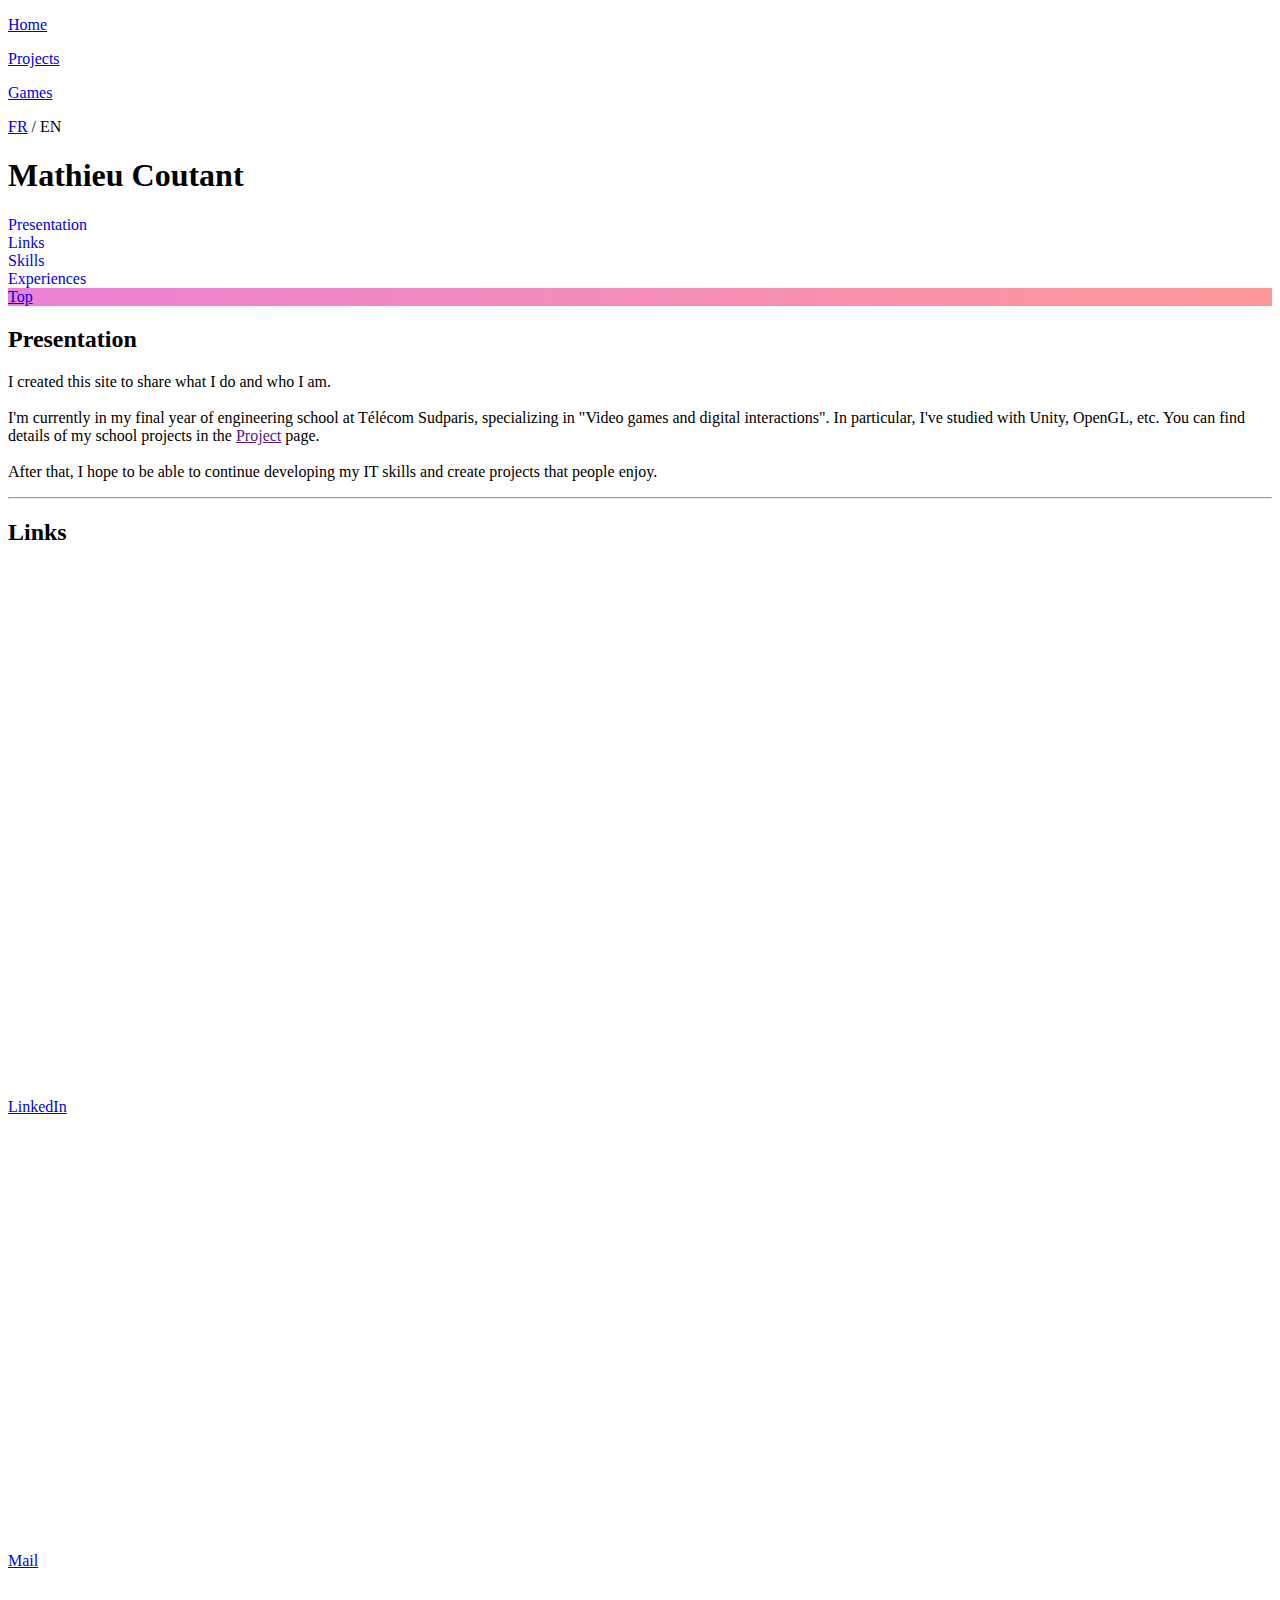
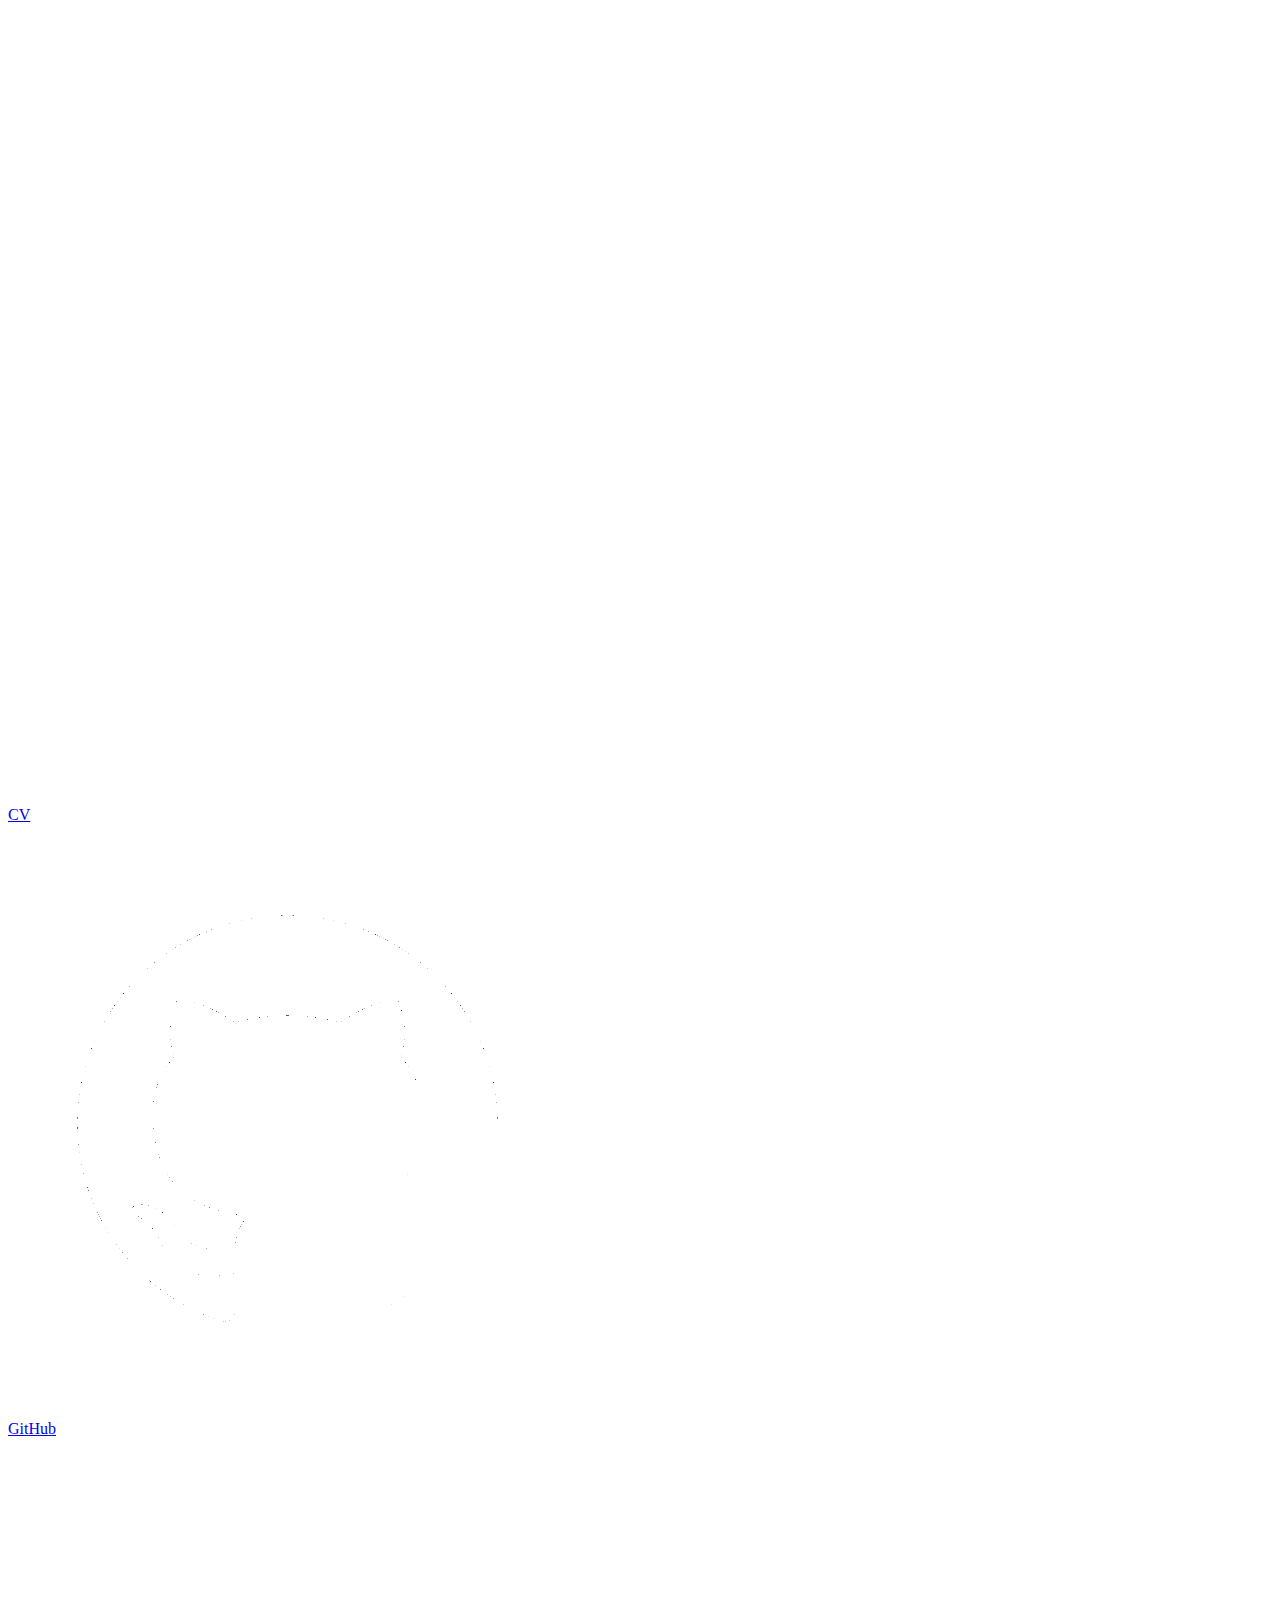
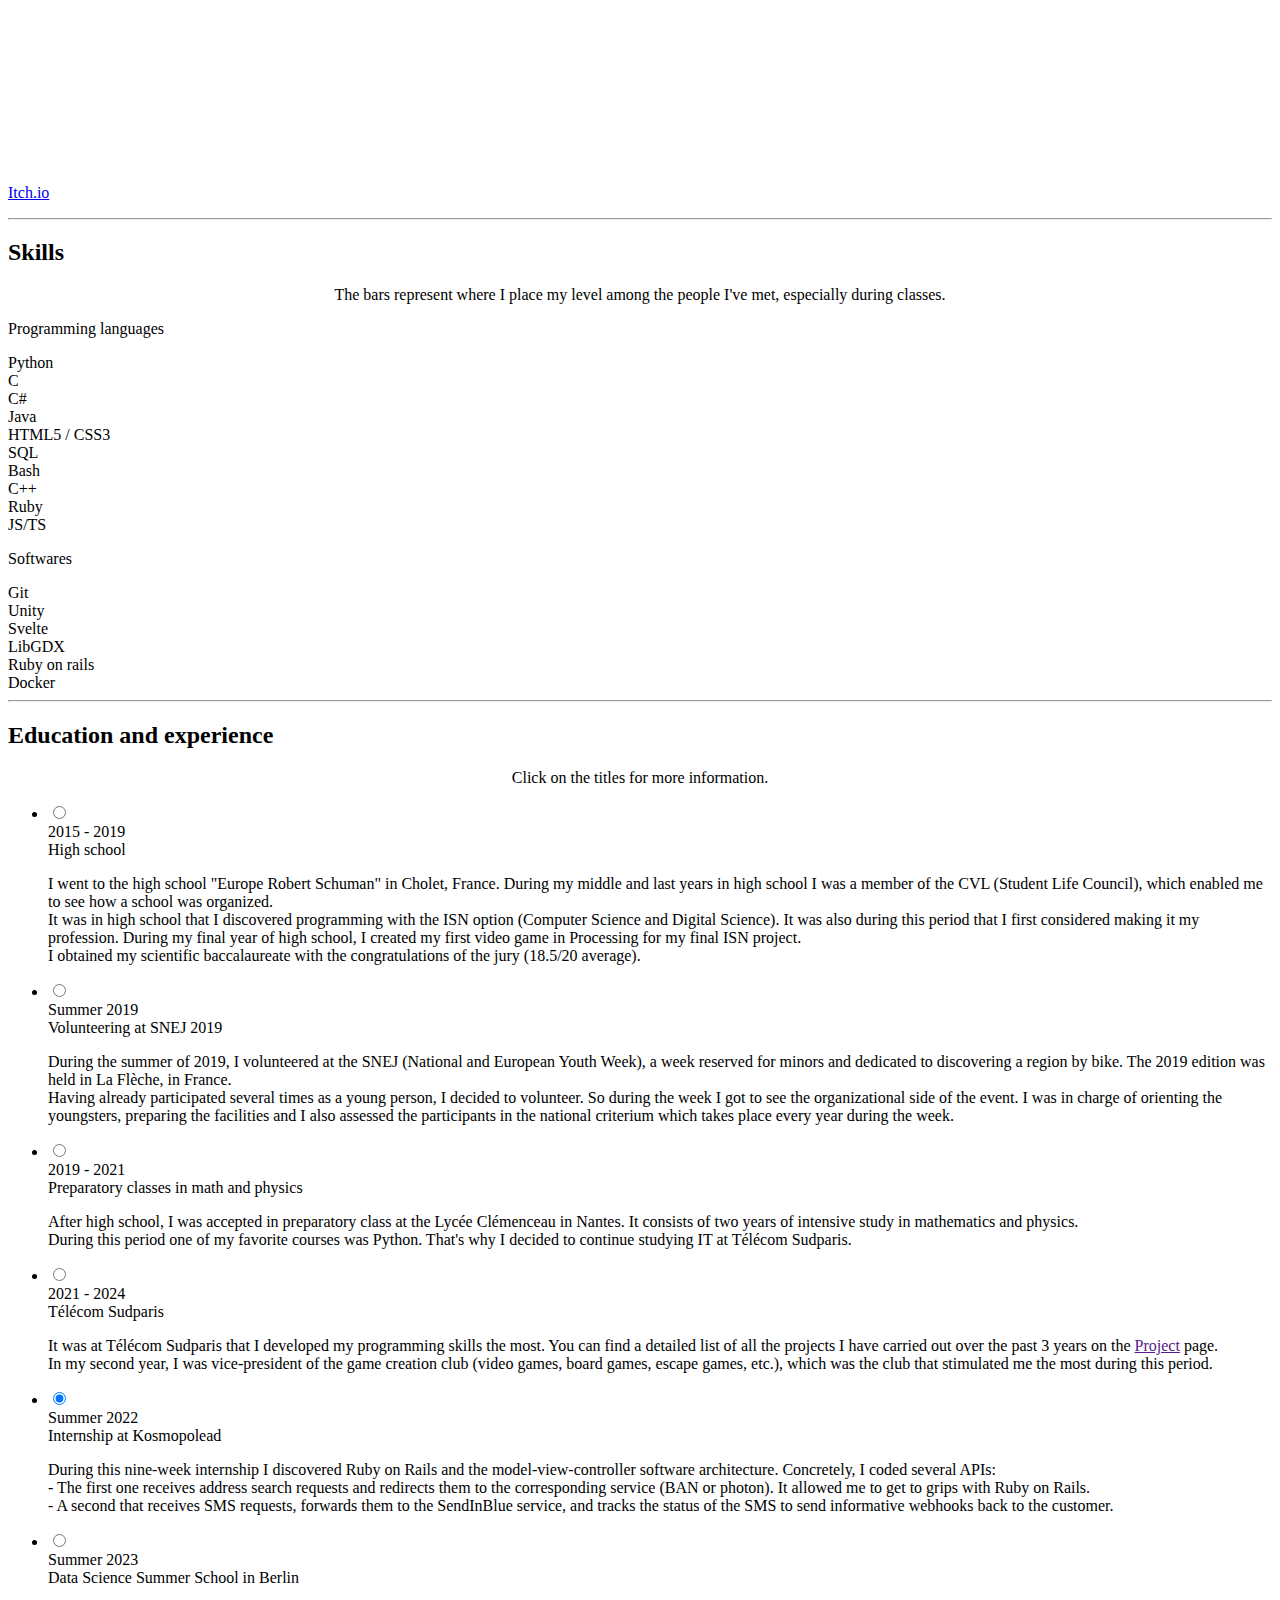
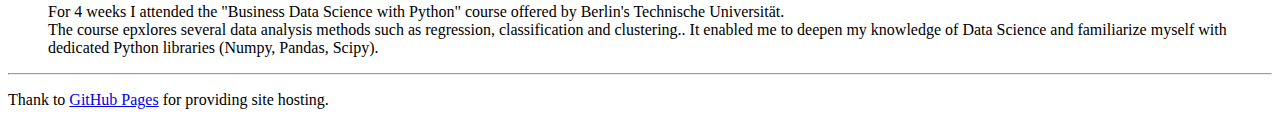
==== en/index.html @ 49b0b973 "Add game and create project page" ====
<!DOCTYPE html>
<html lang="en">
  <head>
		<meta charset="utf-8" />
		<meta name="author" content="Mathieu Coutant">
		<meta name="description" content="My website to put my creations.">
		<meta name="keywords" content="Mathieu Coutant, Mathieu, Coutant, Mathieu Coutant site">
		
		<title>Mathieu Coutant</title>
		
		<link rel="icon" href="../assets/icon.png">
		<link rel="stylesheet" href="../styles/style_global.css"/>
		<link rel="stylesheet" href="../styles/style_index.css"/>
  </head>
	<body>
		<nav class="nav_cont" id="goToTop">
			<div class="nav_site"><a href="index.html"><p>Home</p></a></div>
			<div class="nav_site"><a href="projects.html"><p>Projects</p></a></div>
			<div class="nav_site"><a href="games.html"><p>Games</p></a></div>
			<div class="nav_lang"><p><a href="../index.html">FR</a> / EN</p></div>
		</nav>
		<div class="header-frontpage" style="background-image: url(../assets/images/pressure_Vsite.png);">
			<h1>Mathieu Coutant</h1>
		</div>
		<nav class="nav_page">
			<a href="#goToPresentation" style="text-decoration:none;" class="nav_page_pres"><li>Presentation</li></a>
			<a href="#goToContacts" style="text-decoration:none;" class="nav_page_som"><li>Links</li></a>
			<a href="#goToSkills" style="text-decoration:none;" class="nav_page_som"><li>Skills</li></a>
			<a href="#goToExp" style="text-decoration:none;" class="nav_page_som"><li>Experiences</li></a>
			<div class="returntop" style ="background:linear-gradient(to right, #ec81d5, #fc9898);"><a href="#goToTop">Top</a></div>
		</nav>
		<div class="main">
			<div class="container" id="goToPresentation">
				<div class="article">
					<h2 class="title_part">Presentation</h2>
					<div class="photo"></div>
					<p class="gray_text">
						I created this site to share what I do and who I am.
						</br></br>
						I'm currently in my final year of engineering school at Télécom Sudparis, specializing in "Video games and digital interactions".
						In particular, I've studied with Unity, OpenGL, etc. 
						You can find details of my school projects in the <a href="">Project</a> page.
						</br></br>
						After that, I hope to be able to continue developing my IT skills and create projects that people enjoy.
					</p>
				</div>
				<hr id="goToContacts">
				<div class="article">
					<h2 class="title_part ">Links</h2>
					<div class="contactsContainer">
						<div class="contactsColumn">
							<a href ="https://www.linkedin.com/in/mathieu-coutant/" target="_blank" class="contacts">
								<img src="../assets/images/Logo_LinkedIn.png">
								<p>LinkedIn</p>
							</a>
							<script type=text/javascript> var name = "mcoutant2003" ; var domain = "gmail.com" ; document.write('<a href="mailto:' + name + '@' + domain + '" target="_blank" class="contacts">') ;</script>
								<img src="../assets/images/Logo_mail.png">
								<p>Mail</p>
							</a>
							<a href ="../assets/cvs/CV_Mathieu_Coutant_EN.pdf" target="_blank" class="contacts">
								<img src="../assets/images/Logo_CV.png">
								<p>CV</p>
							</a>
						</div>
						<div class="contactsColumn">
							<a href ="https://github.com/mathcoutant" target="_blank" class="contacts">
								<img src="../assets/images/Logo_Github.png">
								<p>GitHub</p>
							</a>
							<a href ="https://mathieu-coutant.itch.io/" target="_blank" class="contacts">
								<img src="../assets/images/Logo_itch.png">
								<p>Itch.io</p>
							</a>
						</div>
					</div>
				</div>
				<hr id="goToSkills">
				<div class="article skills">
					<h2 class="title_part">Skills</h2>
					<p class="gray_text" style="text-align:center;">The bars represent where I place my level among the people I've met, especially during classes.</p>
					<p class="skills_sub_cat">Programming languages</p>
					<label>Python</label>
					<div class="progress_bar_container"><div style="width:80%;"><div class="progress_bar scrollReveal"> </div></div></div>
					<label>C</label>
					<div class="progress_bar_container"><div style="width:70%;"><div class="progress_bar scrollReveal"> </div></div></div>
					<label>C#</label>
					<div class="progress_bar_container"><div style="width:70%;"><div class="progress_bar scrollReveal"> </div></div></div>
					<label>Java</label>
					<div class="progress_bar_container"><div style="width:70%;"><div class="progress_bar scrollReveal"></div></div></div>
					<label>HTML5 / CSS3</label>
					<div class="progress_bar_container"><div style="width:63%;"><div class="progress_bar scrollReveal"> </div></div></div>
					<label>SQL</label>
					<div class="progress_bar_container"><div style="width:60%;"><div class="progress_bar scrollReveal"> </div></div></div>
					<label>Bash</label>
					<div class="progress_bar_container"><div style="width:60%;"><div class="progress_bar scrollReveal"> </div></div></div>
					<label>C++</label>
					<div class="progress_bar_container"><div style="width:60%;"><div class="progress_bar scrollReveal"> </div></div></div>
					<label>Ruby</label>
					<div class="progress_bar_container"><div style="width:50%;"><div class="progress_bar scrollReveal"> </div></div></div>
					<label>JS/TS</label>
					<div class="progress_bar_container"><div style="width:30%;"><div class="progress_bar scrollReveal"> </div></div></div>
					<p class="skills_sub_cat">Softwares</p>
					<label>Git</label>
					<div class="progress_bar_container"><div style="width:80%;"><div class="progress_bar scrollReveal"> </div></div></div>
					<label>Unity</label>
					<div class="progress_bar_container"><div style="width:70%;"><div class="progress_bar scrollReveal"> </div></div></div>
					<label>Svelte</label>
					<div class="progress_bar_container"><div style="width:50%;"><div class="progress_bar scrollReveal"> </div></div></div>
					<label>LibGDX</label>
					<div class="progress_bar_container"><div style="width:40%;"><div class="progress_bar scrollReveal"> </div></div></div>
					<label>Ruby on rails</label>
					<div class="progress_bar_container"><div style="width:30%;"><div class="progress_bar scrollReveal"> </div></div></div>
					<label>Docker</label>
					<div class="progress_bar_container"><div style="width:25%;"><div class="progress_bar scrollReveal"> </div></div></div>
				</div>
				<hr id="goToExp">
				<div class="article">
					<h2 class="title_part">Education and experience</h2>
					<p class="gray_text" style="text-align:center;">Click on the titles for more information.</p>
					<ul class="timeline">
						<li>
							<input class="timestamp" type="radio" name="exp" id="exp1" onchange="displayElement('.exp1')">
							<div class="relative">
								<span class="date gray_text">2015 - 2019</span>
								<div class="circle"></div>
								<label for="exp1" class="timelineTitle">High school</label>
							</div>
							<div class="timelineDescription exp1">
								<p>
									I went to the high school "Europe Robert Schuman" in Cholet, France. 
									During my middle and last years in high school I was a member of the CVL (Student Life Council), which enabled me to see how a school was organized.
									<br>
									It was in high school that I discovered programming with the ISN option (Computer Science and Digital Science).
									It was also during this period that I first considered making it my profession.
									During my final year of high school, I created my first video game in Processing for my final ISN project.
									<br>
									I obtained my scientific baccalaureate with the congratulations of the jury (18.5/20 average).
								</p>
							</div>
						</li>
						<li>
							<input class="timestamp" type="radio" name="exp" id="exp2" onchange="displayElement('.exp2')">
							<div class="relative">
								<span class="date gray_text">Summer 2019</span>
								<div class="circle"></div>
								<label for="exp2" class="timelineTitle">Volunteering at SNEJ 2019</label>
							</div>
							<div class="timelineDescription exp2">
								<p>
									During the summer of 2019, I volunteered at the SNEJ (National and European Youth Week), a week reserved for minors and dedicated to discovering a region by bike.
									The 2019 edition was held in La Flèche, in France.
									<br>
									Having already participated several times as a young person, I decided to volunteer.
									So during the week I got to see the organizational side of the event.
									I was in charge of orienting the youngsters, preparing the facilities and I also assessed the participants in the national criterium which takes place every year during the week.
								</p>
							</div>
						</li>
						<li>
							<input class="timestamp" type="radio" name="exp" id="exp3" onchange="displayElement('.exp3')">
							<div class="relative">
								<span class="date gray_text">2019 - 2021</span>
								<div class="circle"></div>
								<label for="exp3" class="timelineTitle">Preparatory classes in math and physics</label>
							</div>
							<div class="timelineDescription exp3">
								<p>
									After high school, I was accepted in preparatory class at the Lycée Clémenceau in Nantes.
									It consists of two years of intensive study in mathematics and physics.
									<br>
									During this period one of my favorite courses was Python.
									That's why I decided to continue studying IT at Télécom Sudparis.
								</p>
							</div>
						</li>
						<li>
							<input class="timestamp" type="radio" name="exp" id="exp4" onchange="displayElement('.exp4')">
							<div class="relative">
								<span class="date gray_text">2021 - 2024</span>
								<div class="circle"></div>
								<label for="exp4" class="timelineTitle">Télécom Sudparis</label>
							</div>
							<div class="timelineDescription exp4">
								<p>
									It was at Télécom Sudparis that I developed my programming skills the most.
									You can find a detailed list of all the projects I have carried out over the past 3 years on the <a href="" target="_blank">Project</a> page.
									<br>
									In my second year, I was vice-president of the game creation club (video games, board games, escape games, etc.), which was the club that stimulated me the most during this period.
								</p>
							</div>
						</li>
						<li>
							<input class="timestamp" type="radio" name="exp" id="exp5" onchange="displayElement('.exp5')"  checked>
							<div class="relative">
								<span class="date gray_text">Summer 2022</span>
								<div class="circle"></div>
								<label for="exp5" class="timelineTitle">Internship at Kosmopolead</label>
							</div>
							<div class="timelineDescription exp5">
								<p>
									During this nine-week internship I discovered Ruby on Rails and the model-view-controller software architecture. Concretely, I coded several APIs:
									<br>
									 - The first one receives address search requests and redirects them to the corresponding service (BAN or photon). 
									 It allowed me to get to grips with Ruby on Rails.
									<br>
									 - A second that receives SMS requests, forwards them to the SendInBlue service, and tracks the status of the SMS to send informative webhooks back to the customer.
								</p>
							</div>
						</li>
						<li>
							<input class="timestamp" type="radio" name="exp" id="exp6" onchange="displayElement('.exp6')">
							<div class="relative">
								<span class="date gray_text">Summer 2023</span>
								<div class="circle"></div>
								<label for="exp6" class="timelineTitle">Data Science Summer School in Berlin</label>
							</div>
							<div class="timelineDescription exp6">
								<p>
									For 4 weeks I attended the "Business Data Science with Python" course offered by Berlin's Technische Universität.
									<br>
									The course epxlores several data analysis methods such as regression, classification and clustering..
									It enabled me to deepen my knowledge of Data Science and familiarize myself with dedicated Python libraries (Numpy, Pandas, Scipy).
								</p>
							</div>
						</li>
					</ul>
				</div>
				<hr>
				<div class="article">
				</div>
			</div>
		</div>
		<footer>
			<p>Thank to <a href="https://pages.github.com/" target="_blank">GitHub Pages</a> for providing site hosting.</p>
		</footer>
		<script src="../scripts/scrollRevealAnim.js"></script>
		<script src="../scripts/timelineSelector.js"></script>
	</body>
</html>
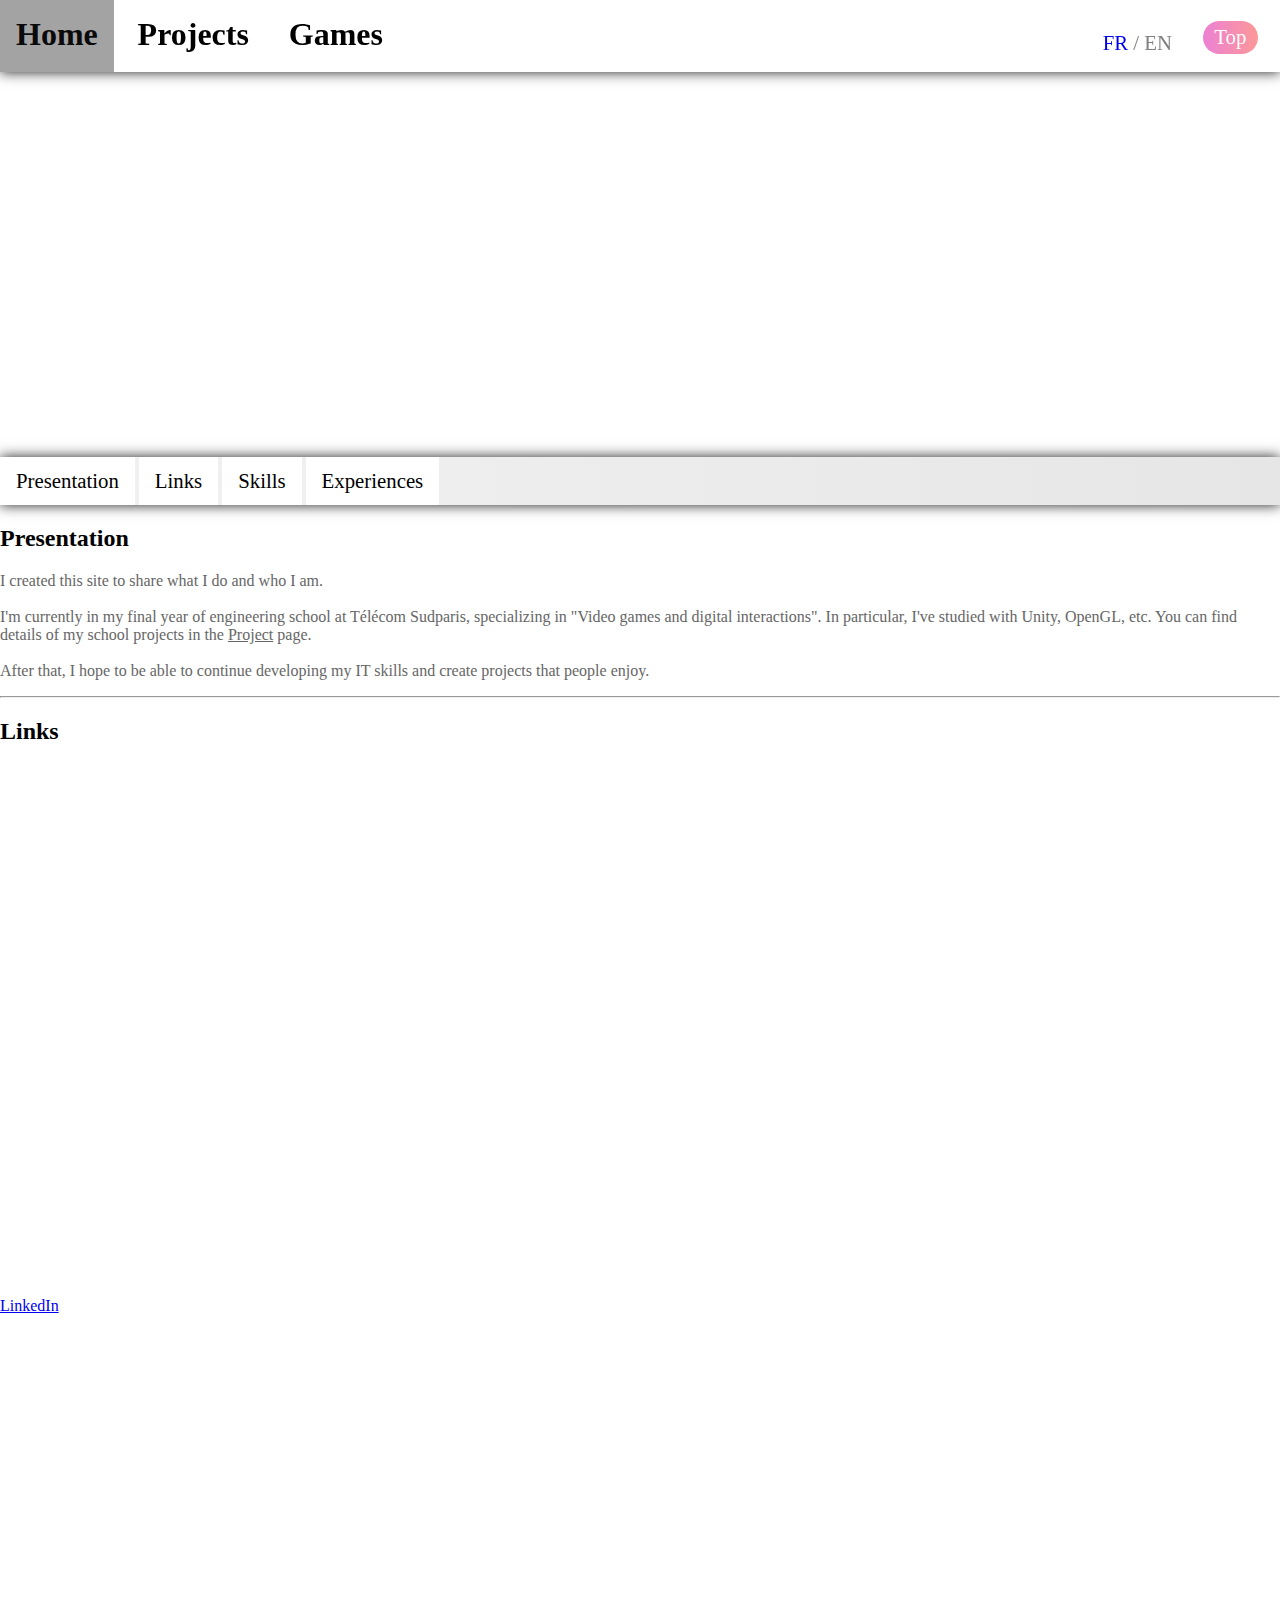
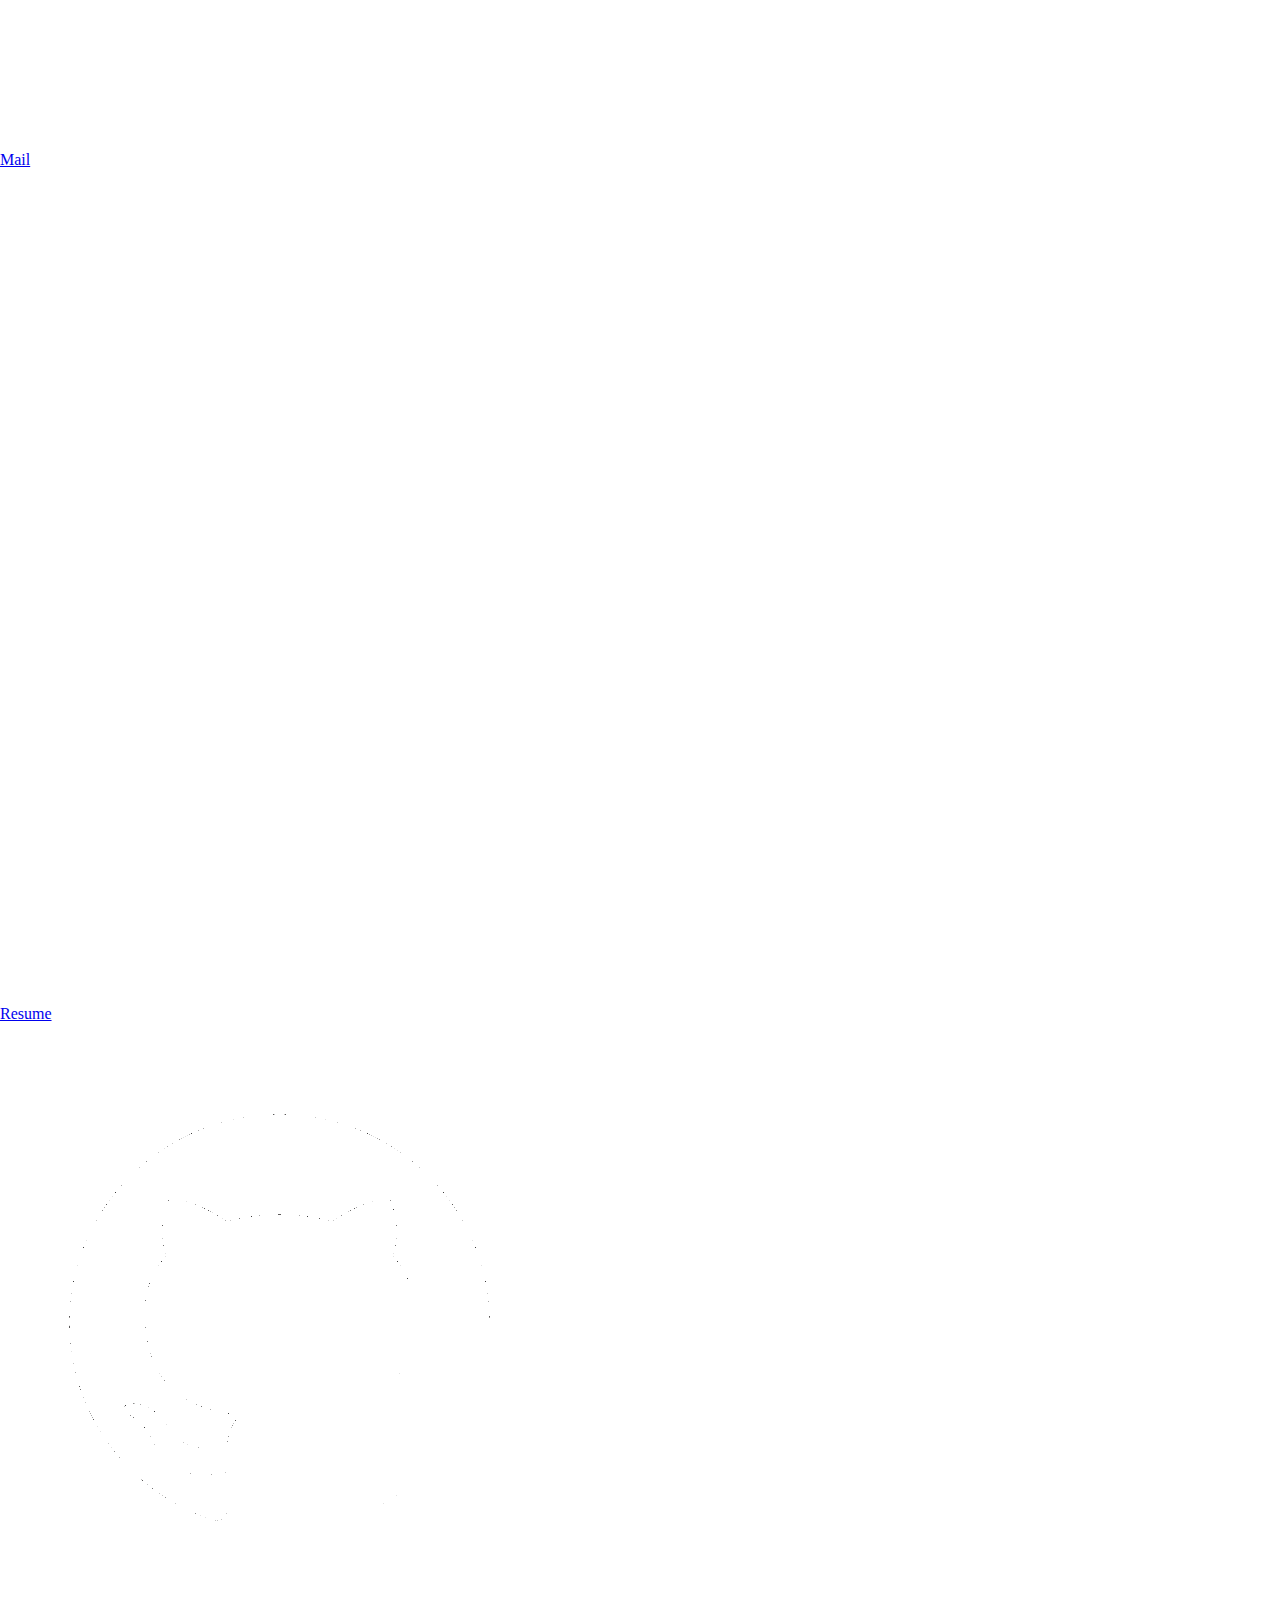
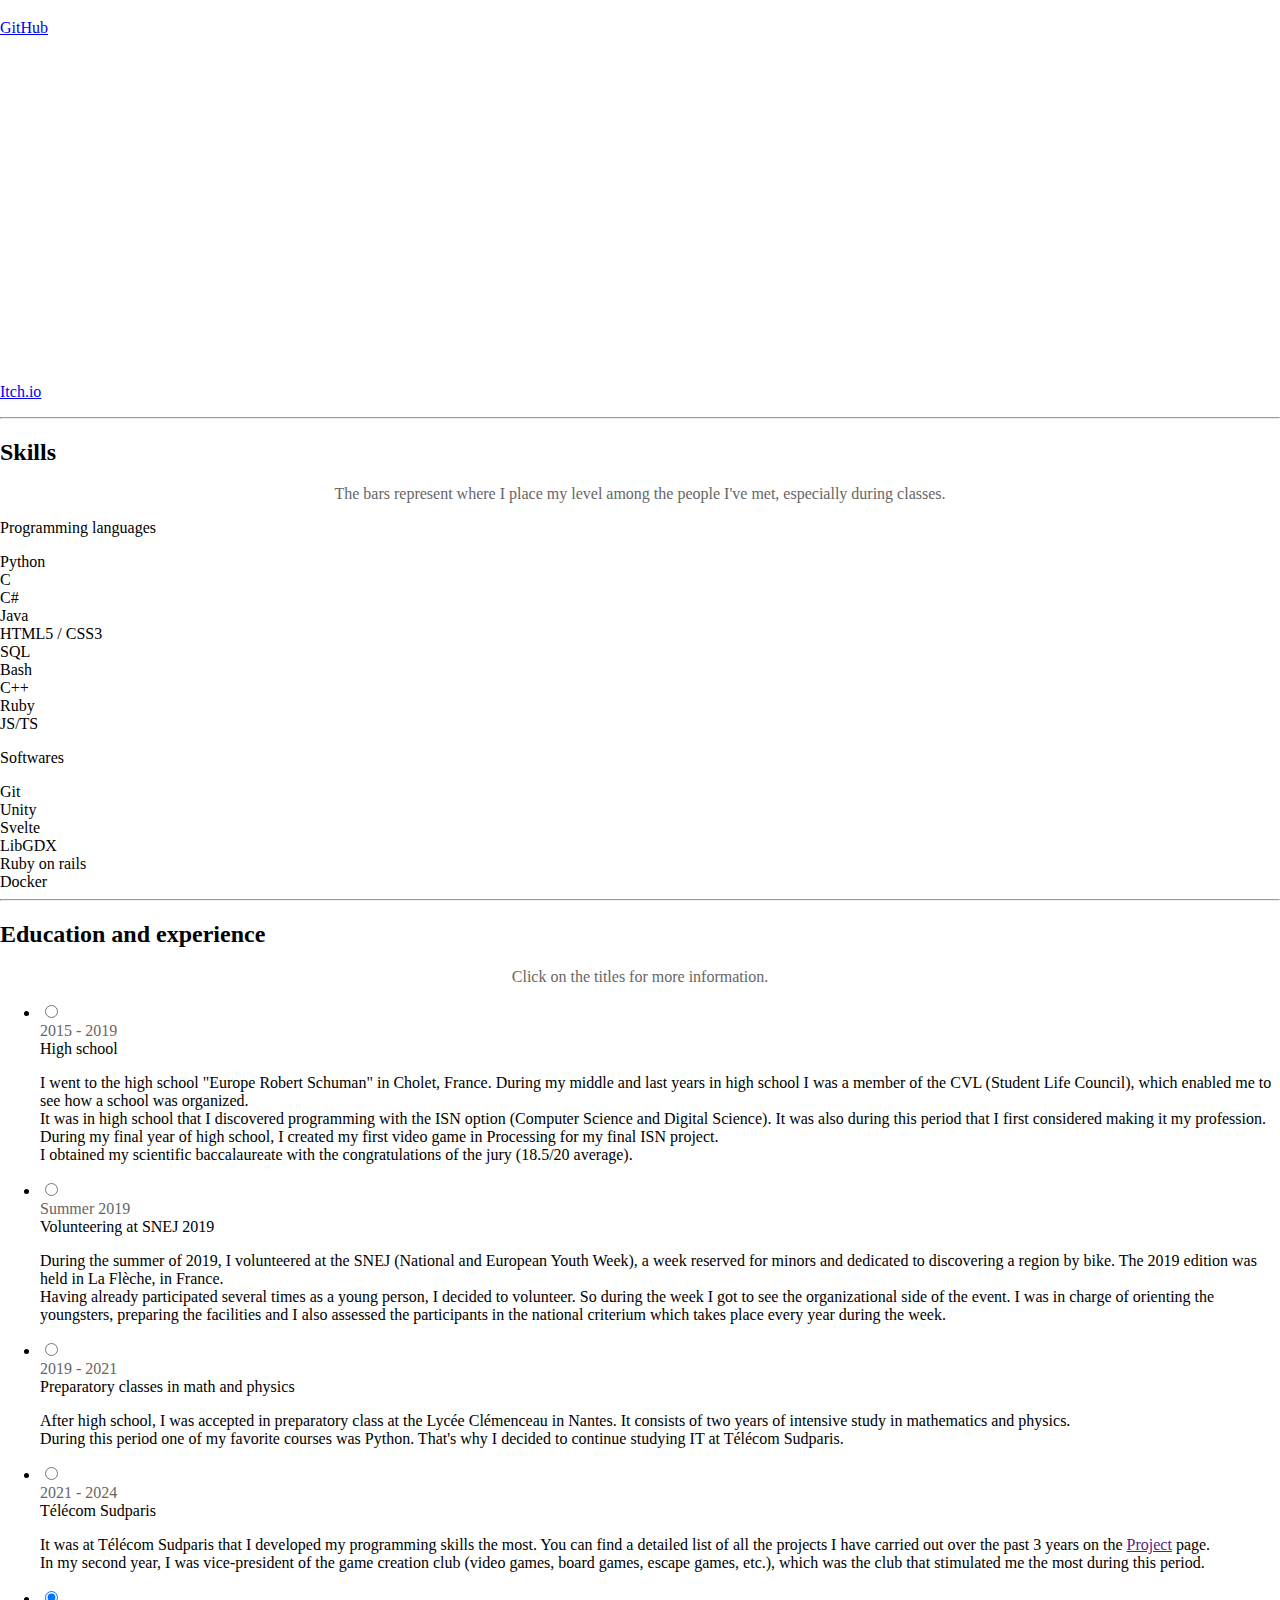
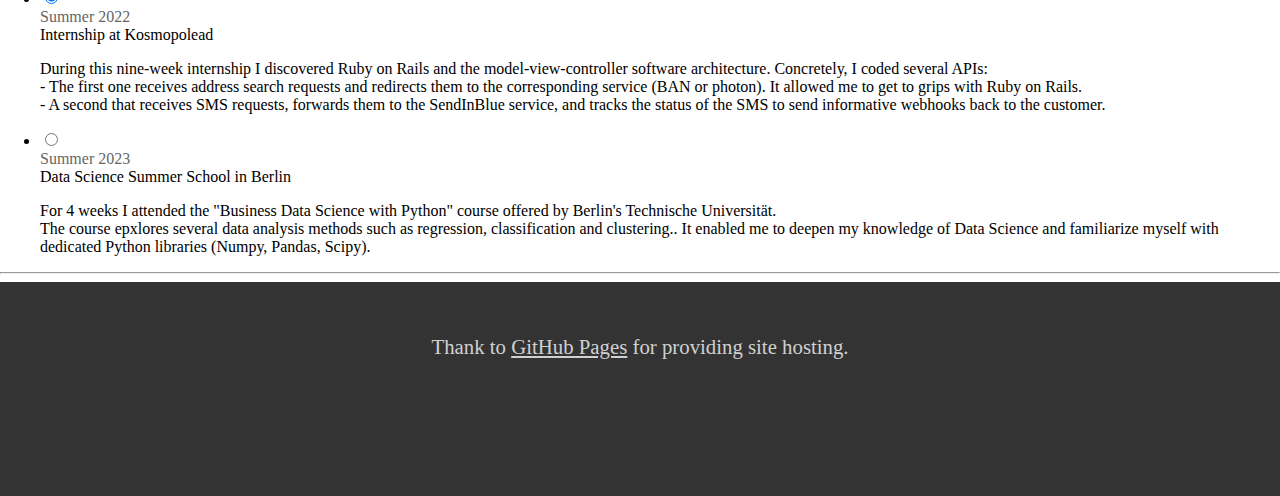
==== commit ab05542d: "Added project page" ====
--- a/en/index.html
+++ b/en/index.html
@@ -12,11 +12,12 @@
 		<link rel="stylesheet" href="../styles/style_global.css"/>
 		<link rel="stylesheet" href="../styles/style_index.css"/>
   </head>
-	<body>
-		<nav class="nav_cont" id="goToTop">
-			<div class="nav_site"><a href="index.html"><p>Home</p></a></div>
+	<body id="goToTop">
+		<nav class="nav_cont">
+			<div class="nav_site"><a href="index.html" style="background-color: #dbdbdb;"><p>Home</p></a></div>
 			<div class="nav_site"><a href="projects.html"><p>Projects</p></a></div>
 			<div class="nav_site"><a href="games.html"><p>Games</p></a></div>
+			<div class="returntop" style ="background:linear-gradient(to right, #ec81d5, #fc9898);"><a href="#goToTop">Top</a></div>
 			<div class="nav_lang"><p><a href="../index.html">FR</a> / EN</p></div>
 		</nav>
 		<div class="header-frontpage" style="background-image: url(../assets/images/pressure_Vsite.png);">
@@ -27,7 +28,6 @@
 			<a href="#goToContacts" style="text-decoration:none;" class="nav_page_som"><li>Links</li></a>
 			<a href="#goToSkills" style="text-decoration:none;" class="nav_page_som"><li>Skills</li></a>
 			<a href="#goToExp" style="text-decoration:none;" class="nav_page_som"><li>Experiences</li></a>
-			<div class="returntop" style ="background:linear-gradient(to right, #ec81d5, #fc9898);"><a href="#goToTop">Top</a></div>
 		</nav>
 		<div class="main">
 			<div class="container" id="goToPresentation">
@@ -59,7 +59,7 @@
 							</a>
 							<a href ="../assets/cvs/CV_Mathieu_Coutant_EN.pdf" target="_blank" class="contacts">
 								<img src="../assets/images/Logo_CV.png">
-								<p>CV</p>
+								<p>Resume</p>
 							</a>
 						</div>
 						<div class="contactsColumn">
--- a/styles/style_global.css
+++ b/styles/style_global.css
@@ -0,0 +1,181 @@
+/*==================General==================*/
+html {
+  scroll-behavior: smooth;
+}
+body {
+	margin:0;
+	padding:0;
+	font-family: "Times New Roman", Times, serif;
+}
+.gray_text {
+	color:#666666;
+}
+.gray_text a {
+	color:#666666;
+	text-decoration: underline;
+}
+
+/*==================Custom Scrollbar==================*/
+::-webkit-scrollbar {
+	width: 15px;
+}
+
+::-webkit-scrollbar-track {
+	box-shadow: inset 0 0 5px #404040; 
+	background: #d9d9d9; 
+}
+	
+::-webkit-scrollbar-thumb {
+	background: white; 
+	border-radius: 10px;
+}
+
+::-webkit-scrollbar-thumb:hover {
+	background:#a6a6a6; 
+}
+::-webkit-scrollbar-thumb:active {
+	background: #737373; 
+}	
+
+ /*==================Main nav==================*/
+.nav_cont {
+	top:0;
+  height:4.5em;
+	width:100%;
+	background-color:rgb(255, 255, 255);
+	position:sticky;
+	box-shadow:0 0 0.8em #212121;
+	z-index:2;
+}
+.nav_site {
+	background-color:rgb(34, 34, 34);
+	display:inline-block;
+	height:100%;
+	margin-right:0.3%;
+}
+.nav_site a {
+	background-color:rgb(255, 255, 255);
+	display:inline-block;
+	height:100%;
+	padding: 0 1em 0 1em;
+	text-decoration:none;
+}
+.nav_site a p {
+	margin-top:0.5em;
+	font-weight:bold;
+	font-size:2em;
+	color:black;
+}
+.nav_site a:hover {
+	transition:0.4s;
+	opacity:0.7;
+}
+
+/*Small text at the right*/
+.nav_lang {
+	background-color:white;
+	float:right;
+	font-size:1.3rem;
+	text-decoration:none;
+	color:grey;
+	margin:1.5em 1.5em 0 0;
+}
+.nav_lang p{
+	margin:0;
+}
+.nav_lang a {
+	text-decoration:none;
+}
+
+/*==================Image/Canva==================*/
+.header-frontpage {
+	width:100%;
+	background-size:cover;
+	background-attachment:fixed;
+	background-position: center;
+	text-align:center;
+	padding: 10% 0 10% 0;
+}
+.header-frontpage h1 {
+	margin:0;
+	color:white;
+	font-size:7rem;
+}
+
+
+ /*==================Nav of the page==================*/
+.nav_page {
+	height:3rem;
+	background:linear-gradient(to right, #f2f2f2, #e6e6e6);	
+	position: relative;
+	top:0;
+	box-shadow:0 0 0.8em #212121;
+	z-index:1;
+}
+.nav_page li {
+	height:3rem;
+	background-color:white;
+	padding:0 1rem 0 1rem;
+	text-align:center;
+	display:table-cell;
+	vertical-align: middle;
+	font-size:1.3rem;
+	text-decoration:none;
+	color:black;
+}
+.nav_page li:hover {
+	color:white;
+}
+
+/*display or not each link*/
+@media screen and (max-width: 220px) {
+	.nav_page_pres {
+		display:none;
+	}
+}
+@media screen and (max-width: 330px) {
+	.nav_page_som {
+		display:none;
+	}
+}
+ 
+ /*button return to the top of the page*/
+.returntop {
+	float:right;
+	padding:0.3rem 0 0.3rem 0;
+	margin:1.3rem 1.4rem 0 0;
+	border-radius:1.4rem;
+}
+.returntop a {
+	padding:0.4rem 0.7rem 0.4rem 0.7rem;
+	font-size:1.3rem;
+	text-decoration:none;
+	color:white;
+}
+.returntop:hover {
+	margin:1.2rem 1.3rem 0 0;
+	transition:0.3s;
+}
+.returntop a:hover {
+	font-size:1.4rem;
+	color:#d9d9d9;
+	transition:0.3s;
+}
+
+/*==================Footer==================*/
+footer {
+	height:150px;
+	background-color:#333333;
+	text-align:center;
+	padding:2rem;
+	}
+footer p {
+	color:#d1d0d0;
+	font-size:1.3rem;
+}
+footer a {
+	color:#d1d0d0;
+	font-size:1.3rem;
+	text-decoration:underline;
+}
+	